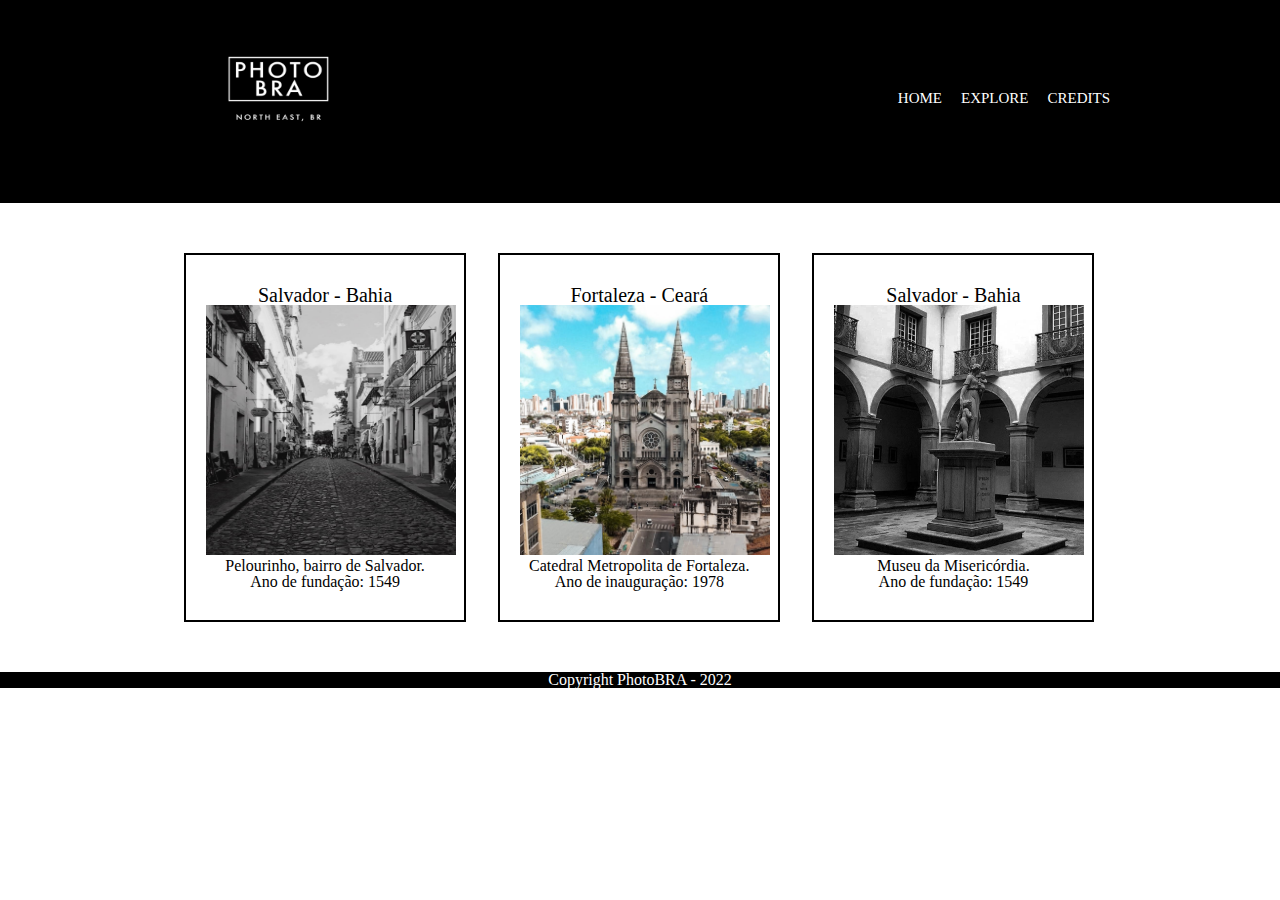
==== index.html @ 8b34b7da "Criando arquivos index.html, style.css e adicionando imagens da home do site" ====
<!DOCTYPE html>
<html>

<head>
  <meta charset="utf-8">
  <link href="style.css" rel="stylesheet" type="text/css" />
  <link href="reset.css" rel="stylesheet" type="text/css" />
</head>

<body>

  <header>
    <div class="box">
      <h1><img id="logo" src="logo.png" </h1>
        <nav>
          <ul>
            <li><a href="index.html">Home</a></li>
            <li><a href="explore.html">Explore</a></li>
            <li><a href="credits.html">Credits</a></li>

          </ul>
        </nav>
    </div>

  </header>

  <main>

    <ul class="photos">
      <li>
        <h2>Salvador - Bahia</h2>
        <img id="pelourinho" src="pelourinho.jpeg">
        <p class="photo-description">Pelourinho, bairro de Salvador.</p>
        <p class="photo-description">Ano de fundação: 1549</p>


      </li>
      <li>
        <h2>Fortaleza - Ceará</h2>
        <img id="catedral" src="catedral_fortaleza.jpeg">
        <p class="photo-description">Catedral Metropolita de Fortaleza. </p>
        <p class="photo-description">Ano de inauguração: 1978</p>


      </li>
      <li>
        <h2>Salvador - Bahia</h2>
        <img id="museu" src="museu_misericordia.jpeg">
        <p class="photo-description">Museu da Misericórdia.</p>
        <p class="photo-description">Ano de fundação: 1549</p>


      </li>
    </ul>

  </main>

  <footer>
    <p>Copyright PhotoBRA - 2022</p>
  </footer>

</body>

</html>
---- style.css ----
header{
  background: #000000;
  padding: 20px 0;
}

nav{
  position: absolute; /*muda o ponto inicial em relação a algo*/
    top: 90px;
    right: 0;
} 

nav li{
   display: inline; /* links ficam lado a lado*/
   margin: 0 0 0 15px; /*cria uma espaçamento entre os links*/ 
}

nav a{
  text-transform: uppercase;
  color: #ffffff;
  font-size: 15px;
  text-decoration: none;
}

nav a:hover{
  color: #e7e240;
  text-decoration: underline;
}

.box{
  width: 940px; /*padrão da web */
  position: relative;
  margin: 0 auto; /* a margem externa pra cima e pra baixo é 0 e pra dir e esq se calculam automaticamente */
}

#logo{
  width:220px;
  height: 200px;
}

#pelourinho{
  width:250px;
  height: 250px;
}
#catedral{
  width:250px;
  height: 250px;
}

#museu{
  width:250px;
  height: 250px;
}

.photos{
  width: 940px;
  margin: 0 auto;
  padding: 50px 0;
}

.photos li{
  display: inline-block; /*O tamanho pode ser ajustado, tanto na largura, quanto na altura*/
  text-align: center;
  width: 30%; /* os itens da lista se distribuem de melhor forma na página */
  vertical-align: top;
  margin: 0 1.5%; /* 1.5 + 1.5 = 3% de margem no total, com o 30% ocupados na largura, temos 99% do elemento principal ocupado */
  padding: 30px 20px;
  box-sizing: border-box; /* os 30% ficam fixos como inha largura e espaçamento do padding está dentro desses 30% */
  border-width: 2px ; /*2 pixels de largura, entre o padding e a margin*/
  border-style: solid;
  border-color: #000000;
}

/* o hover é usado para realçar alguma característica quando o mouse do usuário estiver por cima do elemento*/

.photos li:hover{
  border-color: #e7e240;
}

.photos li:active{
  border-color: #48a10c;
}
.photos li:hover p{
  font-size: 20px;
  transform: scale(1.13)
}


.photos h2{
  font-size: 20px;
}

.photo-description{
  text-align: center;
  text-rendering: auto;
}

footer{
  text-align: center;
  color: #ffffff;
  background-color: #000000;
  
}
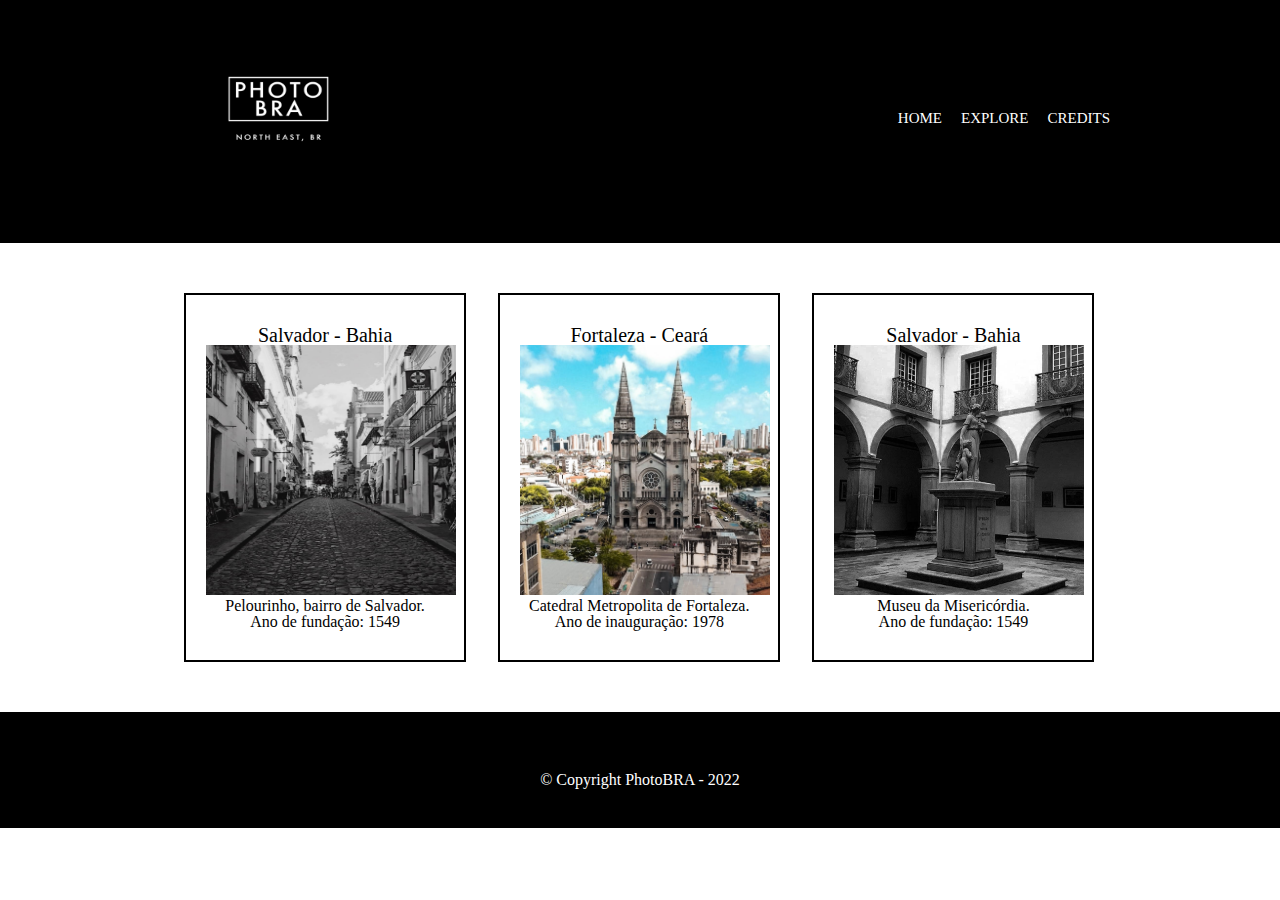
==== commit 3f930584: "Modificando a posicao e o padding do footer e adicionando copyroghts" ====
--- a/index.html
+++ b/index.html
@@ -3,8 +3,8 @@
 
 <head>
   <meta charset="utf-8">
+  <link href="reset.css" rel="stylesheet" type="text/css" />
   <link href="style.css" rel="stylesheet" type="text/css" />
-  <link href="reset.css" rel="stylesheet" type="text/css" />
 </head>
 
 <body>
@@ -56,7 +56,7 @@
   </main>
 
   <footer>
-    <p>Copyright PhotoBRA - 2022</p>
+    <p class="copyrights">&copy; Copyright PhotoBRA - 2022</p>
   </footer>
 
 </body>
--- a/style.css
+++ b/style.css
@@ -95,9 +95,17 @@
 }
 
 footer{
+  background: #000000;
+  bottom: 0;
+  margin: auto;
+  position: relative;
+  padding: 40px 0;
+}
+
+.copyrights{
+  color: #FFFFFF;
   text-align: center;
-  color: #ffffff;
-  background-color: #000000;
+  margin: 20px 0 0
   
 }
 
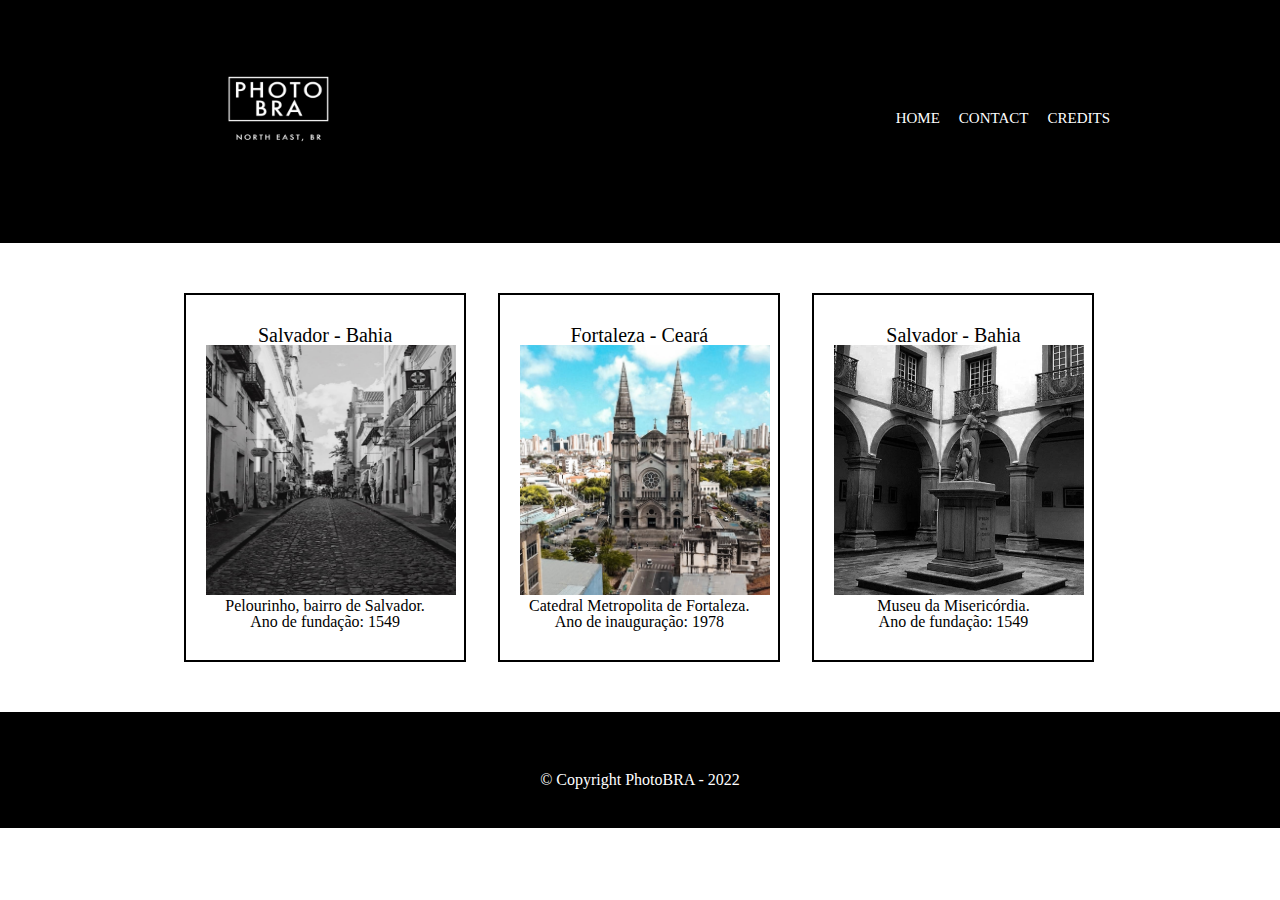
==== commit 37019a83: "Modificando links do menu de navegacao" ====
--- a/index.html
+++ b/index.html
@@ -15,7 +15,7 @@
         <nav>
           <ul>
             <li><a href="index.html">Home</a></li>
-            <li><a href="explore.html">Explore</a></li>
+            <li><a href="contact.html">Contact</a></li>
             <li><a href="credits.html">Credits</a></li>
 
           </ul>
